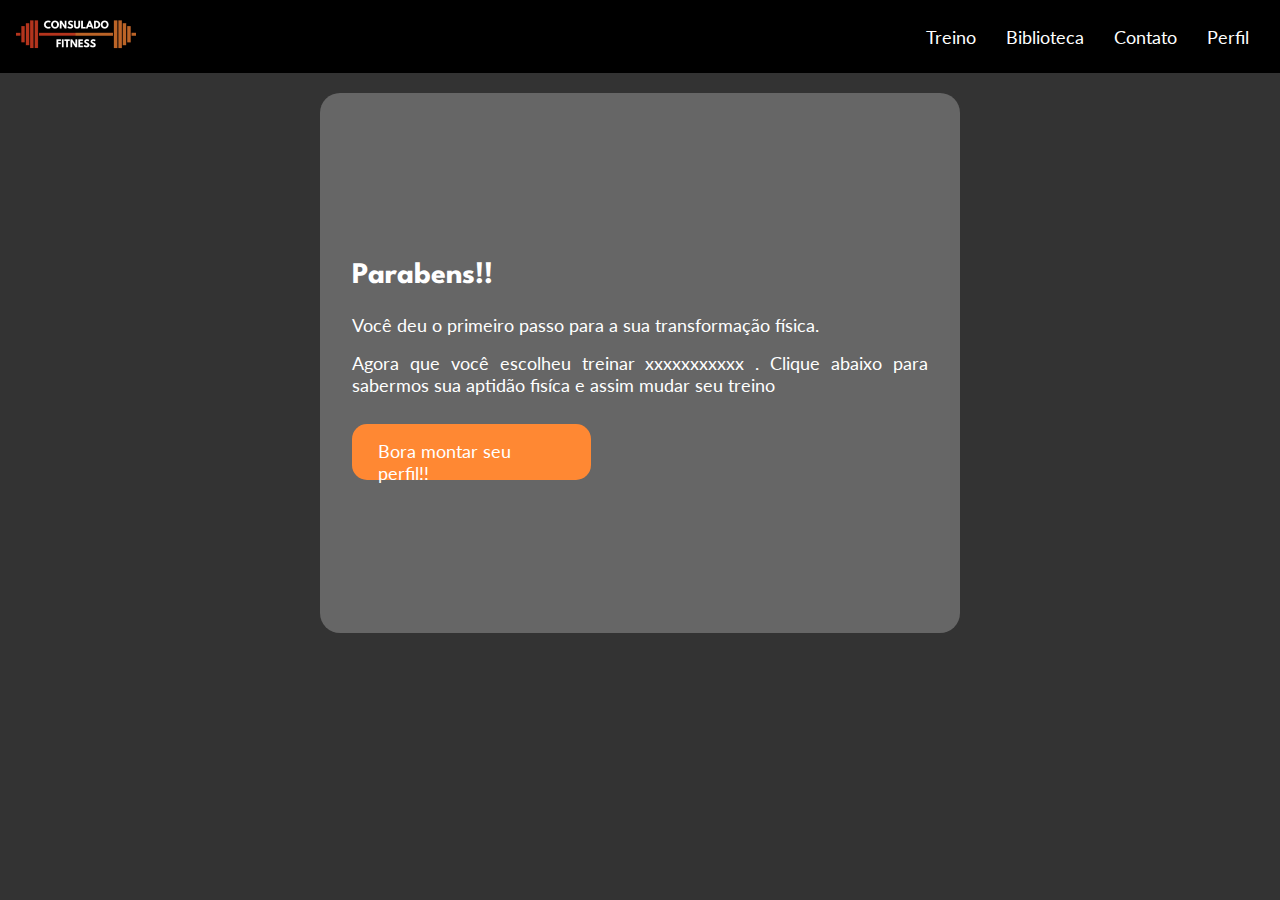
==== html/area_confirmado.html @ 90ccef95 "pagina de confirmação feita" ====
<!DOCTYPE html>
<html lang="pt-br">
<head>
    <meta charset="UTF-8">
    <meta name="viewport" content="width=device-width, initial-scale=1.0">
    <link rel="stylesheet" href="../css/global.css">
    <link rel="stylesheet" href="../css/confirmado.css">
    <title>Document</title>
</head>
<body>
    <!-- menu de navegação  -->
    <nav class="navegacao">

        <div class="logo">
            
            <img src="../imagens/logo-mobile.png" alt="logo-mobile">

        </div>

        <div class="nav_desktop">

            <ul>
                <li class="nav"><a href="#" class="link">Treino</a></li>
                <li class="nav"><a href="#" class="link">Biblioteca</a></li>
                <li class="nav"><a href="#" class="link">Contato</a></li>
                <li class="nav"><a href="#" class="link">Perfil</a></li>
            </ul>

        </div>

        <div class="icon_menu">

            <button onclick="menuResponsivo()"><img class="icon_botao" src="../imagens/menu02.png" alt="menu"></button>

        </div>
    </nav>

    <div class="mobile">

        <ul>
            <li class="nav"><a href="#" class="link">Treino</a></li>
            <li class="nav"><a href="#" class="link">Biblioteca</a></li>
            <li class="nav"><a href="#" class="link">Contato</a></li>
            <li class="nav"><a href="#" class="link">Perfil</a></li>
        </ul>

    </div>

    <script src="../js/global.js"></script>

    <!-- fim do menu navegacao  -->

    <main class="area_total">
        <div class="texto">
            <h1>Parabens!!</h1>
            <p>Você deu o primeiro passo para a sua transformação física.</p>
            <p>Agora que você escolheu treinar xxxxxxxxxxx <!--na academia ou em casa-->. Clique abaixo para sabermos sua aptidão fisíca e assim mudar seu treino</p>

            <div class="link_perfil">
                <a href="#">Bora montar seu perfil!!</a>
            </div>
        </div>
    </main>
</body>
</html>
---- css/global.css ----
@import url('https://fonts.googleapis.com/css2?family=Lato&family=League+Spartan:wght@600;700;800&display=swap');
/* font-family: 'Lato', sans-serif;
font-family: 'League Spartan', sans-serif; */

* {
    padding: 0;
    margin: 0;
    border: 0;
}

:root {
    /* tons de cores de fundo do site  */
    --color-fundoblack: #000; /*para o fundo do header/rodapé*/ 
    --color-cinza1: #333; /*fundo do site*/
    --color-fundocinza2: #666;
    --color-fontecinza3: #999;
    --color-fontwhite: #fff;
    
    --color-orange: #FF8833; /*cor do botão*/
}

body {
    background-color: var(--color-cinza1);
}

h1, h2, h3 {
    color: var(--color-fontwhite);
    font-family: 'League Spartan', sans-serif;
}

p, ul, input, label, button, a {
    font-family: 'Lato', sans-serif;
    color: var(--color-fontwhite);
}

.navegacao{
    display: flex;
    justify-content: space-between;
    background-color: var(--color-fundoblack);
    padding: 1rem 1rem;
    font-family: 'League Spartan', sans-serif !important;
}

.logo {
    width: auto;
    height: auto;
}

.nav_desktop {
    display: flex;
    align-items: center;
}

.nav_desktop ul {
    display: flex;
    justify-content: center;
    list-style: none;
}

.nav {
    margin: 0 15px;
}

.link {
    text-decoration: none;
    font-size: 1.15rem;
    color: #fff;
    font-weight: 400;
}

.icon_menu {
    display: none;
}

.mobile {
    display: none;
}

@media screen and (max-width: 600px) {
    .navegacao {
        padding: 1rem;
        align-items: center;
    }

    .nav {
        display: none;
    }

    .icon_menu {
        display: block;
        margin-left: 20px;
    }

    .icon_menu button {
        background-color: transparent;
        border: none;
        cursor: pointer;
    }

    .mobile ul {
        display: flex;
        flex-direction: column;
        text-align: center;
        padding-bottom: 1rem;
        background-color: var(--color-fundoblack);
    }

    .mobile .nav {
        display: block;
        padding-top: 1.2rem;
    }

    .open {
        display: block;
    }

    .icon_botao {
        width: 30px;
    }
}
---- css/confirmado.css ----
.area_total {
    display: flex;
    background-color: var(--color-fundocinza2);
    margin: auto 1.5rem;
    height: 60vh;
    width: auto;
    border-radius: 20px;
    margin-top: 20px;
}

.texto {
    display: flex;
    flex-direction: column;
    margin: auto 1rem;
}

.texto h1 {
    font-size: 30px;
    margin: 1rem 0;
}

.texto p {
    text-align: justify;
    margin: .5rem 0;
    font-size: 18px;
}

.link_perfil {
    background-color: var(--color-orange);
    padding: 1rem 1.6rem;
    border-radius: 15px;
    margin-top: 10px;
    height: 24px;
    width: 188px;
}

.link_perfil a {
    text-decoration: none;
    font-size: 18px;
}

@media screen and (min-width: 375px) {
    .texto {
        margin: auto 2rem;
    }
}

@media screen and (min-width: 600px) {
    .area_total {
        width: 80vw;
        margin: 20px auto;
    }

    .link_perfil {
        margin-top: 20px;
    }
}

@media screen and (min-width: 900px) {
    .area_total {
        width: 63vw;
    }
}

@media screen and (min-width: 1250px) {
    .area_total {
        width: 50vw;
    }
}
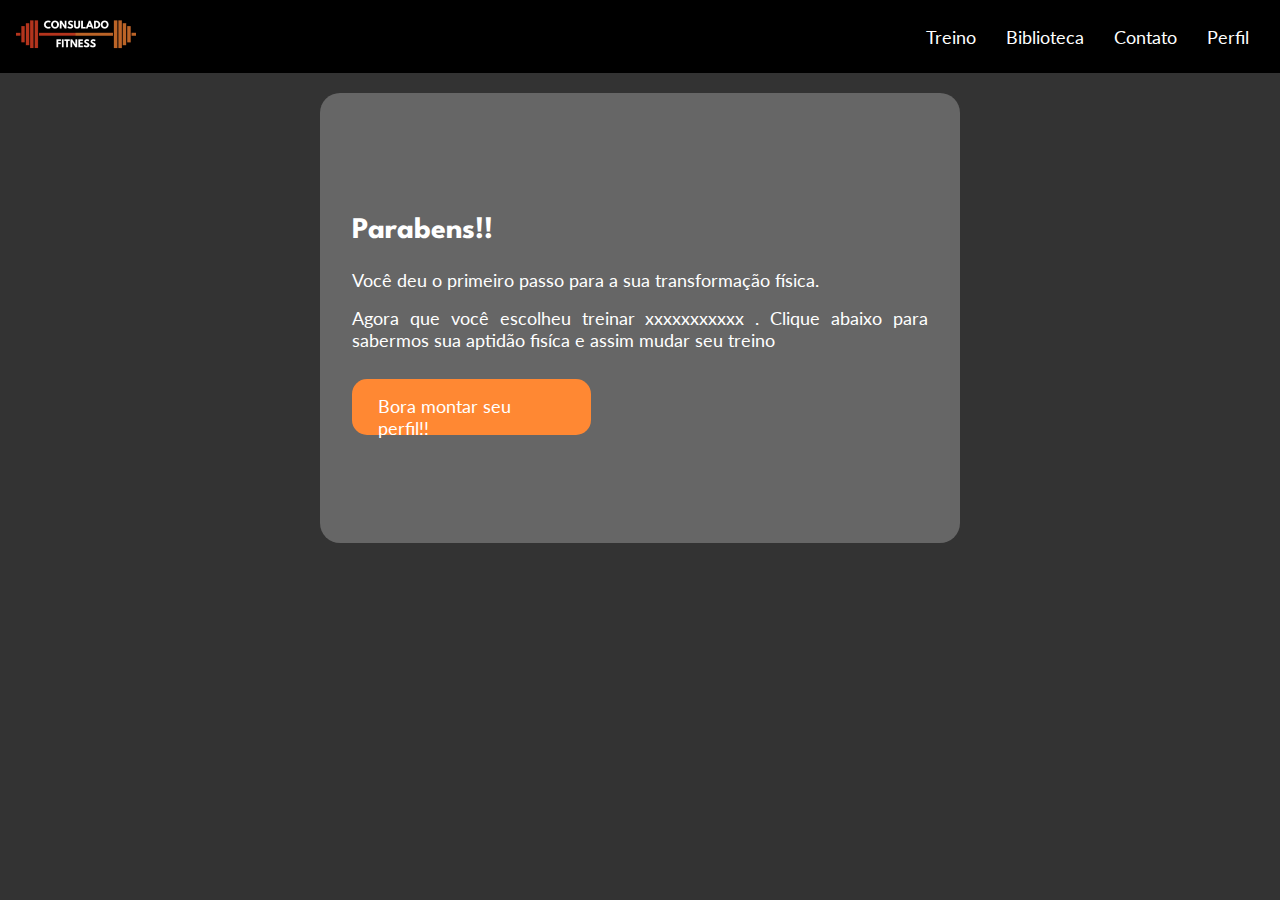
==== commit 3c552171: "." ====
--- a/html/area_confirmado.html
+++ b/html/area_confirmado.html
@@ -5,7 +5,8 @@
     <meta name="viewport" content="width=device-width, initial-scale=1.0">
     <link rel="stylesheet" href="../css/global.css">
     <link rel="stylesheet" href="../css/confirmado.css">
-    <title>Document</title>
+    <link rel="shortcut icon" href="../imagens/favicon.ico" type="image/x-icon">
+    <title>Cadastro | Consulado Fitness</title>
 </head>
 <body>
     <!-- menu de navegação  -->
@@ -52,7 +53,9 @@
 
     <main class="area_total">
         <div class="texto">
+
             <h1>Parabens!!</h1>
+            
             <p>Você deu o primeiro passo para a sua transformação física.</p>
             <p>Agora que você escolheu treinar xxxxxxxxxxx <!--na academia ou em casa-->. Clique abaixo para sabermos sua aptidão fisíca e assim mudar seu treino</p>
 
--- a/css/global.css
+++ b/css/global.css
@@ -1,4 +1,4 @@
-@import url('https://fonts.googleapis.com/css2?family=Lato&family=League+Spartan:wght@600;700;800&display=swap');
+@import url('https://fonts.googleapis.com/css2?family=Lato:wght@300;400;700&family=League+Spartan:wght@600;700;800&family=Poppins:wght@400;500&display=swap');
 /* font-family: 'Lato', sans-serif;
 font-family: 'League Spartan', sans-serif; */
 
@@ -14,6 +14,7 @@
     --color-cinza1: #333; /*fundo do site*/
     --color-fundocinza2: #666;
     --color-fontecinza3: #999;
+    --color-fundocinza4: #EFEFEF;
     --color-fontwhite: #fff;
     
     --color-orange: #FF8833; /*cor do botão*/
--- a/css/confirmado.css
+++ b/css/confirmado.css
@@ -2,7 +2,7 @@
     display: flex;
     background-color: var(--color-fundocinza2);
     margin: auto 1.5rem;
-    height: 60vh;
+    height: 50vh;
     width: auto;
     border-radius: 20px;
     margin-top: 20px;
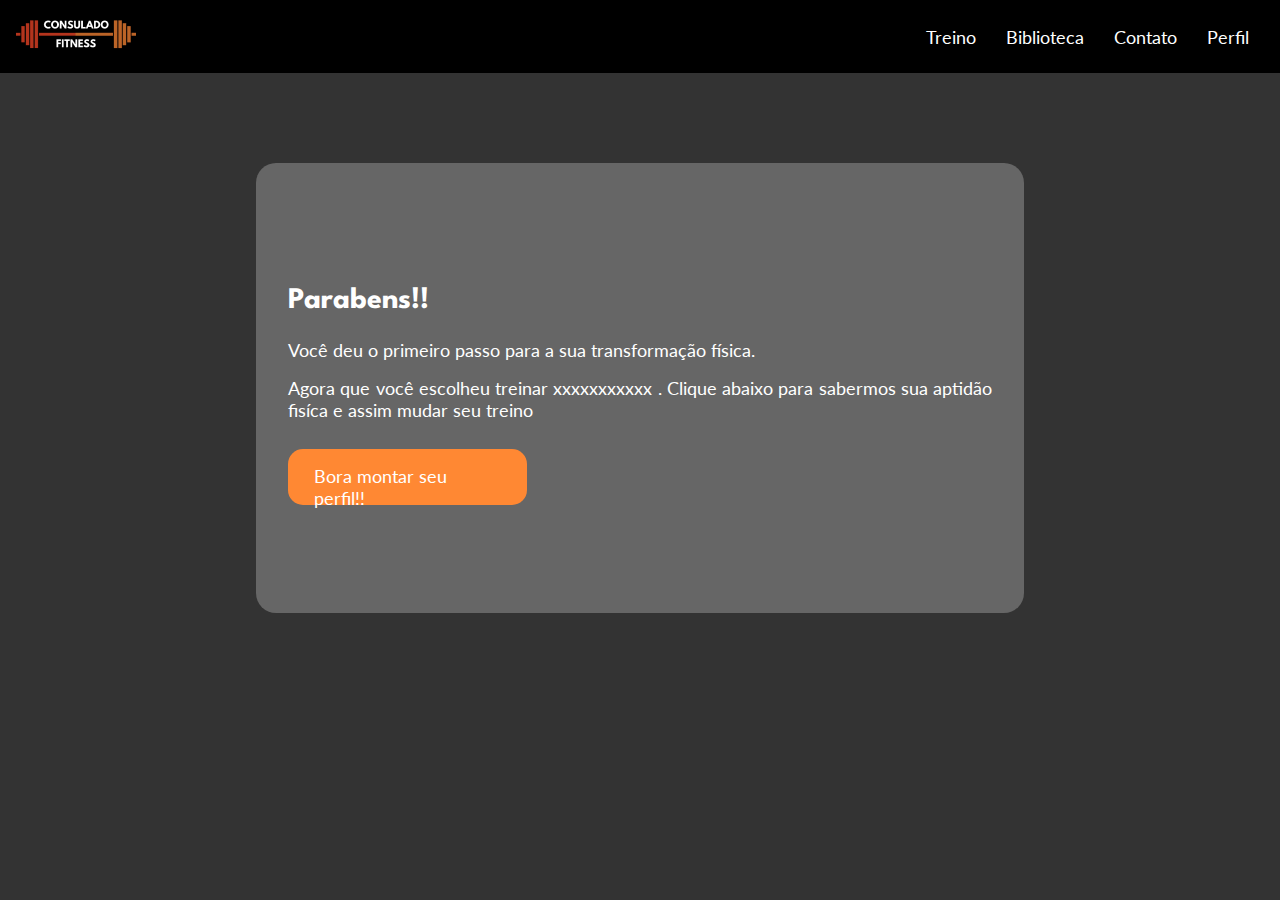
==== commit 2d67f3a9: "Atualização idioma" ====
--- a/html/area_confirmado.html
+++ b/html/area_confirmado.html
@@ -1,5 +1,5 @@
 <!DOCTYPE html>
-<html lang="pt-br">
+<html lang="pt-BR">
 <head>
     <meta charset="UTF-8">
     <meta name="viewport" content="width=device-width, initial-scale=1.0">
--- a/css/confirmado.css
+++ b/css/confirmado.css
@@ -1,11 +1,10 @@
 .area_total {
     display: flex;
     background-color: var(--color-fundocinza2);
-    margin: auto 1.5rem;
+    margin: 10vh auto;
     height: 50vh;
-    width: auto;
+    width: 90vw;
     border-radius: 20px;
-    margin-top: 20px;
 }
 
 .texto {
@@ -39,6 +38,7 @@
     font-size: 18px;
 }
 
+
 @media screen and (min-width: 375px) {
     .texto {
         margin: auto 2rem;
@@ -46,24 +46,14 @@
 }
 
 @media screen and (min-width: 600px) {
-    .area_total {
-        width: 80vw;
-        margin: 20px auto;
-    }
 
     .link_perfil {
         margin-top: 20px;
     }
 }
 
-@media screen and (min-width: 900px) {
+@media screen and (min-width: 1100px) {
     .area_total {
-        width: 63vw;
-    }
-}
-
-@media screen and (min-width: 1250px) {
-    .area_total {
-        width: 50vw;
+        width: 60vw;
     }
 }